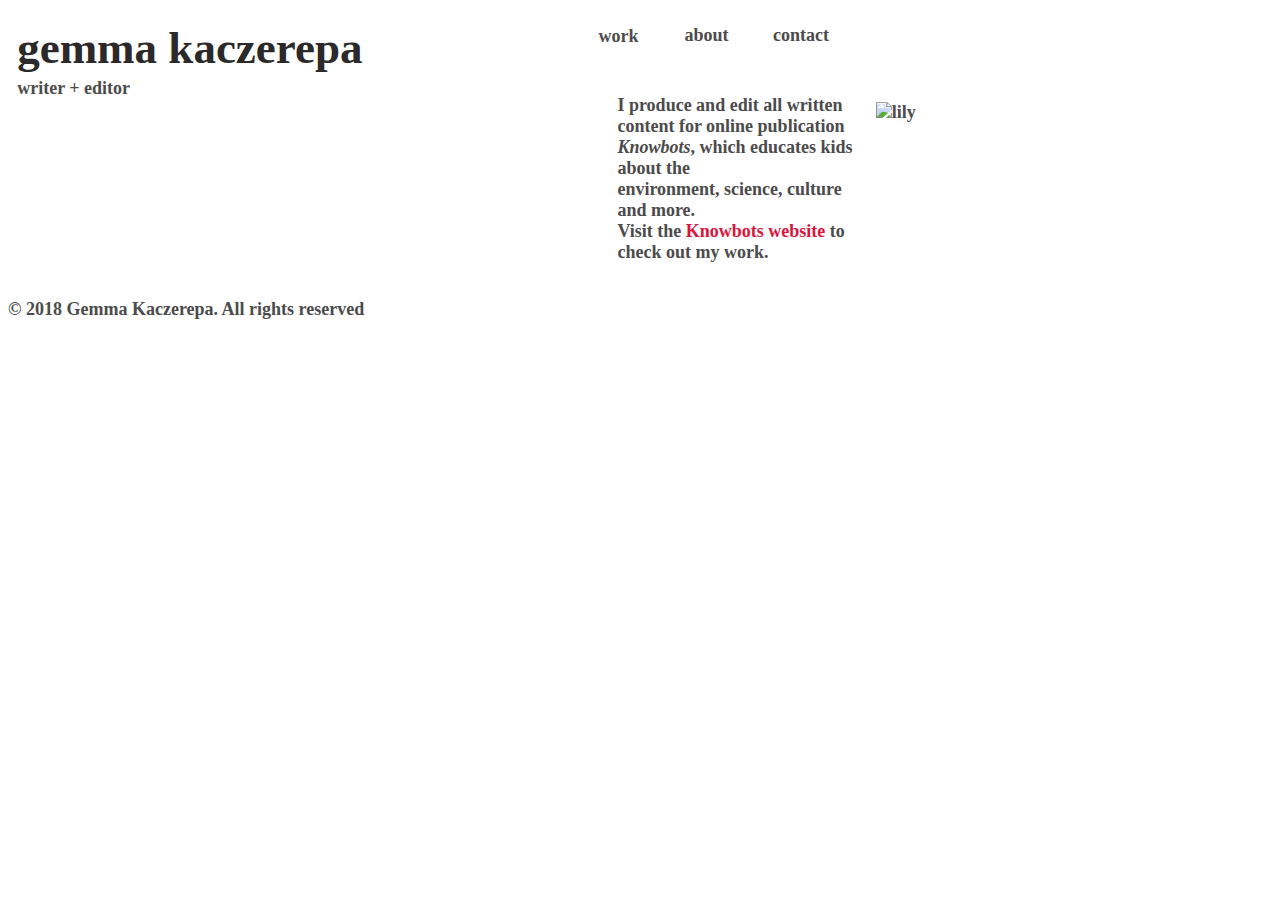
==== kids.html @ ca43471c "Update kids.html" ====
<!DOCTYPE html>
<html lang="en">
	<head>
	  <meta charset="utf-8"/>
	  <meta name="description" content="Gemma's home page" />
	  <meta name="keywords" content="writer, freelance, freelance writer, melbourne,
	  freelance writer melbourne, editor, freelance editor, sexy, content writer melbourne, Gemma Kaczerepa" />
	  <meta name="author" content="Quill, Timothy J."  />
	  <title>Gemma Kaczerepa: Freelance Writer</title>
	  <link href= "styles/style.css" rel="stylesheet"/>
	</head>
	<body>
		<div>
			<a href="index.html" id="logo"><h1>gemma kaczerepa</h1></a>
			<h3>writer + editor</h3>
		</div>
		<nav class="navigation">
		    <div class="dropdown" id= "link">
		        <button class="dropbtn">work</button>
		        <span class="dropdown-content">
		        	<a href="lifestyle.html">lifestyle</a>
	            	<a href="food.html">food</a>
	            	<a href="travel.html">travel</a>
	            	<a href="products.html">products</a>
                	<a href="kids.html">kids</a>
		        </span>
		    </div>
		    <a id= "link" href="about.html">about</a>
		    <a id= "link" href="contact.html">contact</a>
		</nav>
		<br/>
		<div id= "links" >
			<p id= "bio">
				I produce and edit all written content for online publication
				<br>
				<i>Knowbots</i>, which educates kids about the 
				<br>
				environment, science, culture and more.
				<br>
				Visit the <a href="https://www.knowledgerobots.com/knowledge?fbclid=IwAR357cInS0L64cOi108QhdxIENkWxPfl49KUK_xvkRYHIsgiBVdH2_4amTk" id = "colorLinks">Knowbots website</a> to check out my work.
			</p>
			<img id="flowers" src="images/poppy.jpg" alt="lily"/>
		</div>
		<br/>
		<br/>
		<footer>
			<div>
				<p>© 2018 Gemma Kaczerepa. All rights reserved</p>
			</div>
		</footer>
	</body>
</html>
---- styles/style.css ----
h1	{
	font-family: Avenir;
	font-size: 250%;
	color: #2B2929;
	margin-left: 2%;
	margin-top: 3%;
	line-height: 40%;
	float: left;
}

h3	{
	font-family: Avenir;
	font-size: 18px;
	color: #4C4B4B;
	margin-left: 2%;
	margin-top: -2%;
	float: left;
}

a {
  color: #4C4B4B;
  text-decoration: none; /* no underline */
}

.dropbtn {
	font-family: Avenir;
	color: #4C4B4B;
}

#rose {
    	display:block;
	margin-left:auto;
	margin-right:auto;
	margin-top: 5%;
	height: 40%;
    	width: 40%;
}

#flowers {
	margin-left: 2%;
	margin-top: 5%;
	height: 40%;
    	width: 40%;
    	float: left;
}

#bio {
	float: left;
	margin-left: 5%;
	width: 50%;
}

.center img {        
  	display:block;
  	margin-left:auto;
  	margin-right:auto;
}

nav {
	margin-top: 2%;
}

nav, div, p {
	font-family: Avenir;
	font-weight: bold;
	color: #4C4B4B;
	font-size: 18px;
}

div
{
	float: left;
	margin-right: 10%;
}

#links {
	margin-top: 1%;
}

#colorLinks {
	color: #DC143C;
}

span {
	position: absolute;
    	top: 100%;
    	left: 50%;
    	margin-left: -20px;
    	display:none;
}

#link {
	margin-right: 40px;
}

#links {
	display: inline-block
}

li {
    	float:left;
    	clear:left;
    	margin-top: 3%;
}

ul {
    	float:left;
    	clear:left;
}

.dropdown {
    	position: relative;
    	display: inline-block;
}

.dropdown-content {
    	display: none;
    	position: absolute;
}

.dropdown-content a {
    	text-decoration: none;
    	display: block;
}

.dropdown-content a:hover {
}

.dropdown:hover .dropdown-content {
    	display: block;
}

input, button, submit
{
  	border:none;
  	background-color: white;
  	font-size: 18px;
  	font-weight: bold;
}
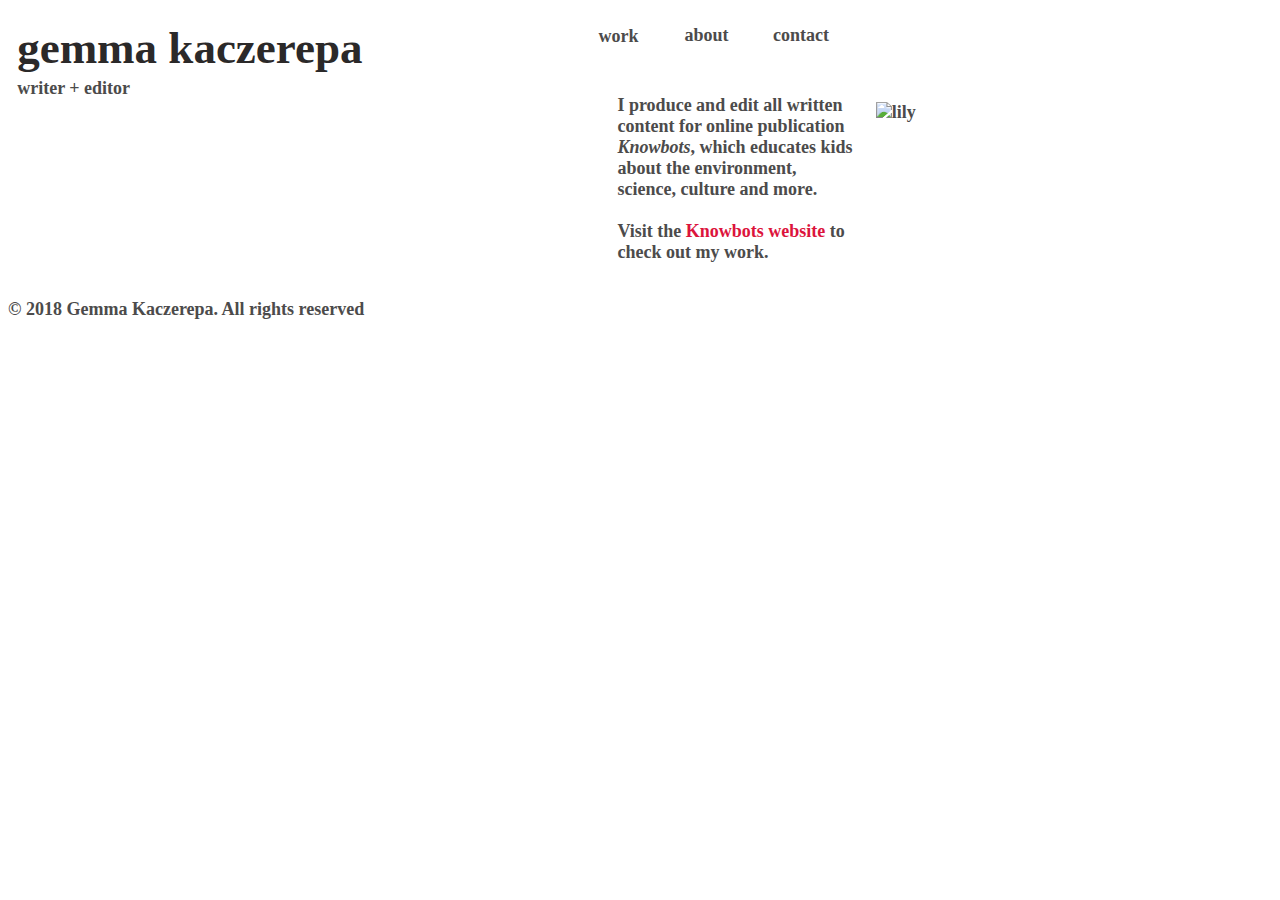
==== commit eae3b708: "Update kids.html" ====
--- a/kids.html
+++ b/kids.html
@@ -33,9 +33,10 @@
 			<p id= "bio">
 				I produce and edit all written content for online publication
 				<br>
-				<i>Knowbots</i>, which educates kids about the 
+				<i>Knowbots</i>, which educates kids about the environment,
 				<br>
-				environment, science, culture and more.
+				science, culture and more.
+				<br>
 				<br>
 				Visit the <a href="https://www.knowledgerobots.com/knowledge?fbclid=IwAR357cInS0L64cOi108QhdxIENkWxPfl49KUK_xvkRYHIsgiBVdH2_4amTk" id = "colorLinks">Knowbots website</a> to check out my work.
 			</p>
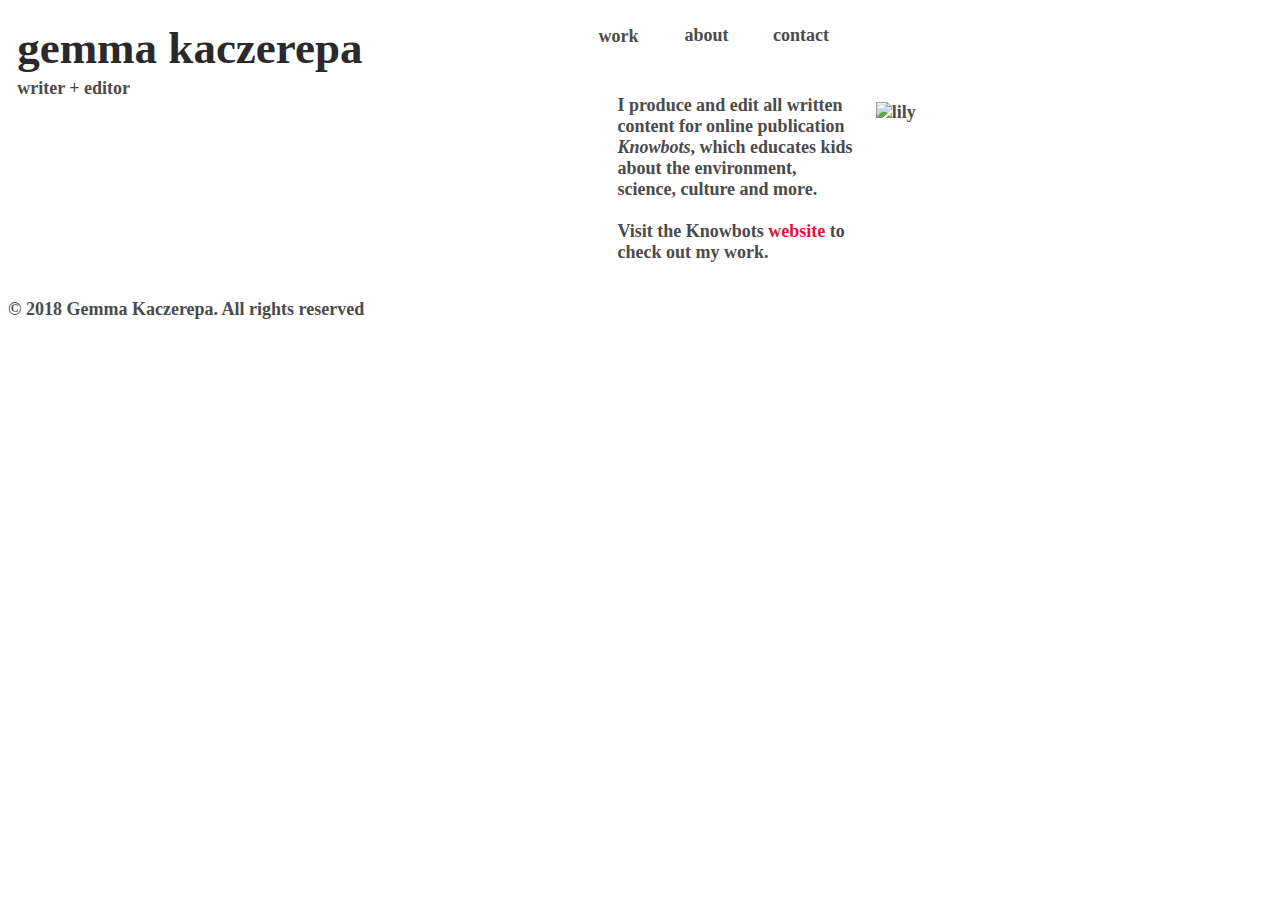
==== commit fd877c7c: "Update kids.html" ====
--- a/kids.html
+++ b/kids.html
@@ -38,7 +38,7 @@
 				science, culture and more.
 				<br>
 				<br>
-				Visit the <a href="https://www.knowledgerobots.com/knowledge?fbclid=IwAR357cInS0L64cOi108QhdxIENkWxPfl49KUK_xvkRYHIsgiBVdH2_4amTk" id = "colorLinks">Knowbots website</a> to check out my work.
+				Visit the Knowbots <a href="https://www.knowledgerobots.com/knowledge?fbclid=IwAR357cInS0L64cOi108QhdxIENkWxPfl49KUK_xvkRYHIsgiBVdH2_4amTk" id = "colorLinks"> website</a> to check out my work.
 			</p>
 			<img id="flowers" src="images/poppy.jpg" alt="lily"/>
 		</div>
